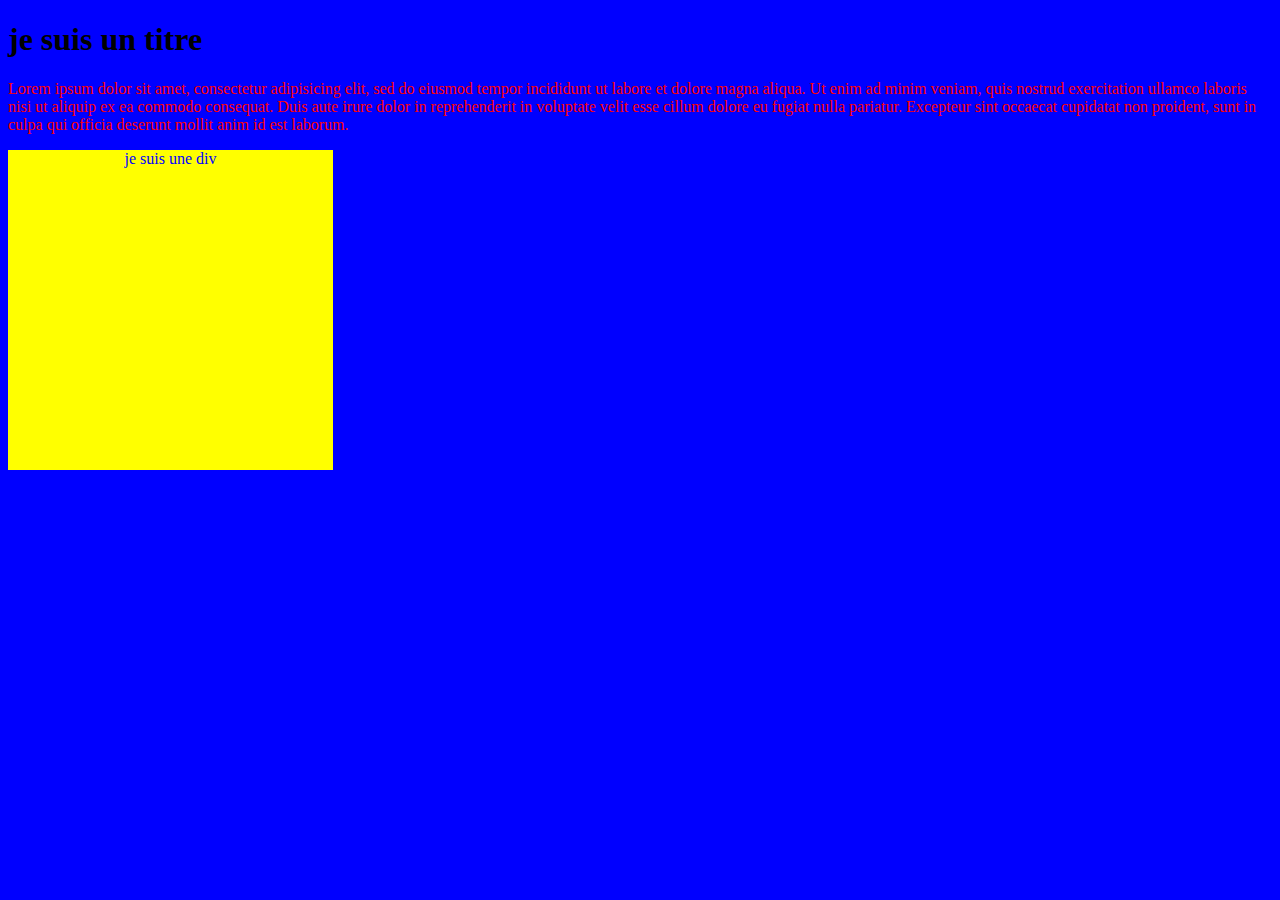
==== index.html @ 2b0d87f1 "test 01" ====
<!DOCTYPE html>
<html lang="fr" dir="ltr">
  <head>
    <meta charset="utf-8">
    <title>css sass teste</title>
    <link rel="stylesheet" href="style.css">
  </head>
  <body>
    <h1>je suis un titre</h1>

    <p>Lorem ipsum dolor sit amet, consectetur adipisicing elit,
      sed do eiusmod tempor incididunt ut labore et dolore magna aliqua.
       Ut enim ad minim veniam, quis nostrud exercitation ullamco
       laboris nisi ut aliquip ex ea commodo consequat.
       Duis aute irure dolor in reprehenderit in voluptate velit esse
       cillum dolore eu fugiat nulla pariatur. Excepteur sint occaecat
       cupidatat non proident, sunt in culpa qui officia deserunt
       mollit anim id est laborum.
     </p>

     <div>
       <p> je suis une div</p>
     </div>


  </body>
</html>
---- style.css ----
/*couleur*/
body {
  background-color: blue; }

p {
  color: red;
  max-height: 300px;
  min-width: 325px;
  display: block; }

div {
  display: block;
  background-color: yellow;
  width: 325px;
  height: 320px;
  text-align: center; }
  div p {
    color: blue; }

/*# sourceMappingURL=style.css.map */
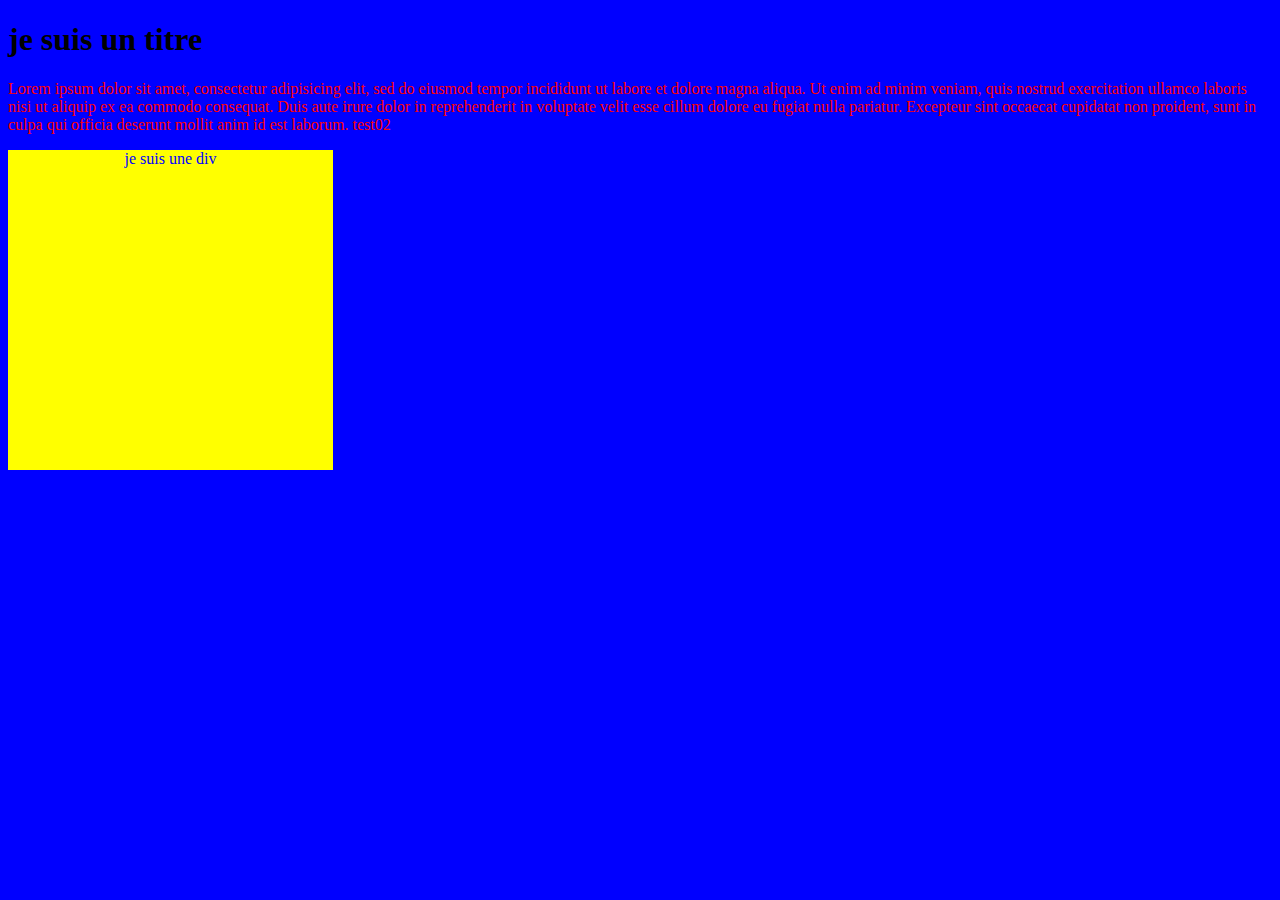
==== commit da5e72b2: "teste 3" ====
--- a/index.html
+++ b/index.html
@@ -16,6 +16,7 @@
        cillum dolore eu fugiat nulla pariatur. Excepteur sint occaecat
        cupidatat non proident, sunt in culpa qui officia deserunt
        mollit anim id est laborum.
+       test02
      </p>
 
      <div>
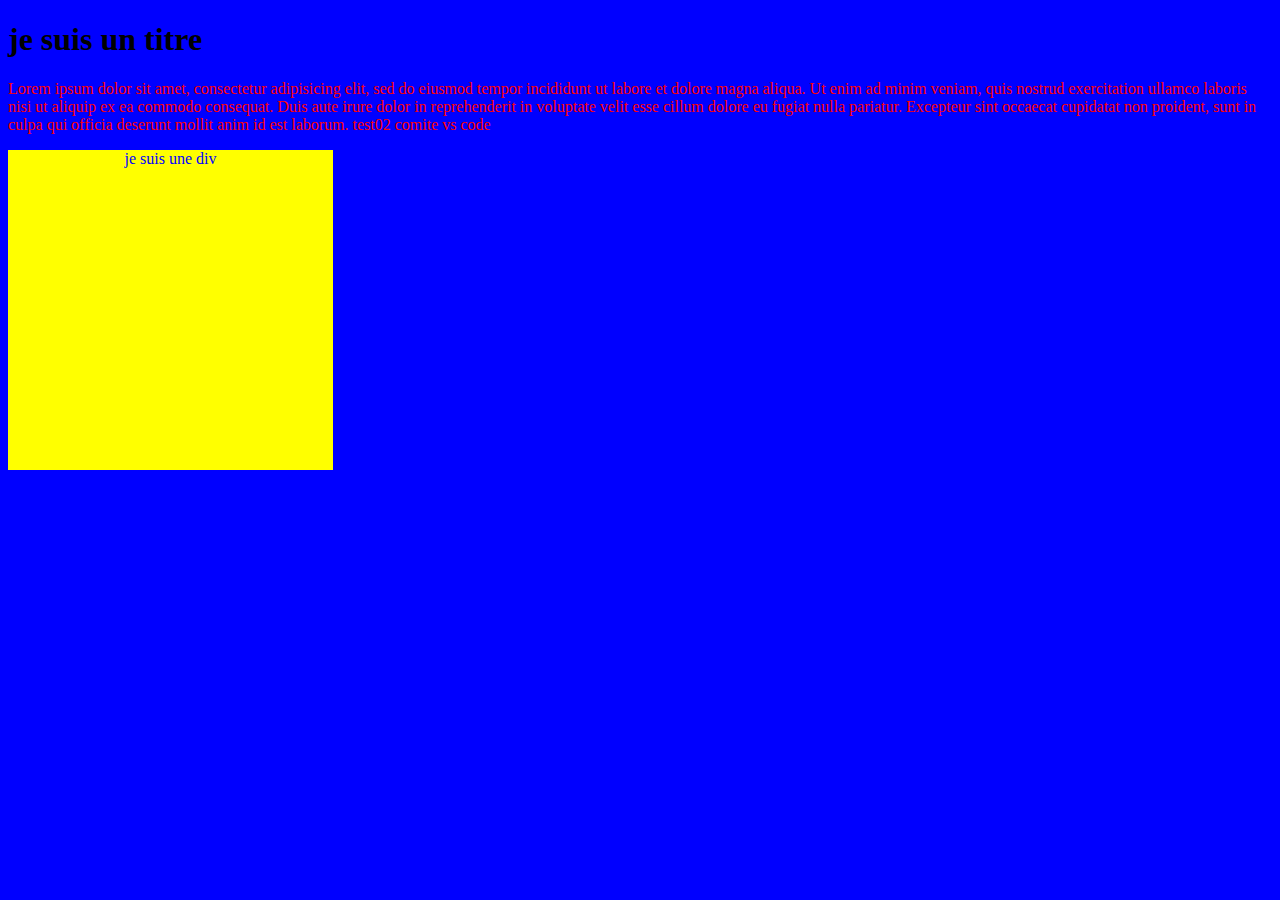
==== commit 85c94273: "mdr" ====
--- a/index.html
+++ b/index.html
@@ -17,6 +17,7 @@
        cupidatat non proident, sunt in culpa qui officia deserunt
        mollit anim id est laborum.
        test02
+       comite vs code
      </p>
 
      <div>
